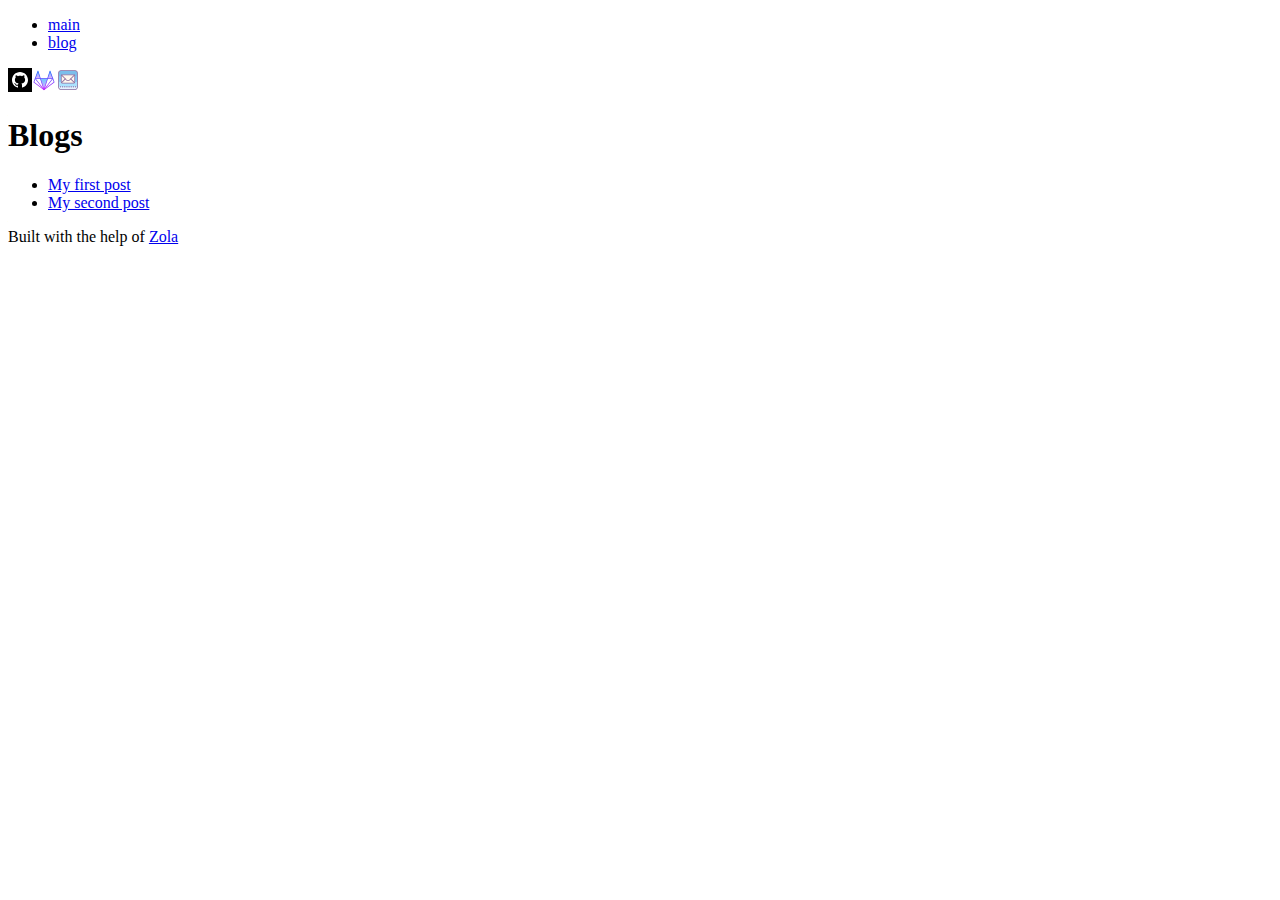
==== blog/index.html @ 6306934f "Deploy site" ====
<!DOCTYPE html><html lang=en><head><meta charset=utf-8><meta name=description content="Official website"><meta name=viewport content="width=device-width, initial-scale=1.0, user-scalable=yes"><title>Cameron Wood</title><link rel=stylesheet href=style.css><body><article><nav class=sections><ul class=left><li><a href=/>main</a><li><a href=/blog class=selected>blog</a></ul><div class=right><a href=https://github.com/cameronwood611 target=_blank><img src=/img/github.svg alt=github></a><a href=https://gitlab.com/cameronwood611 target=_blank><img src=/img/gitlab.svg alt=gitlab></a><a href=mailto:cwood611@uab.edu><img src=/img/mail.svg alt=email></a></div></nav><main><h1 class=title>Blogs</h1><ul><li><a href=https://cwood.dev/blog/first/>My first post</a><li><a href=https://cwood.dev/blog/second/>My second post</a></ul></main><footer><div><p>Built with the help of <a href=https://www.getzola.org target=_blank>Zola</a></div></footer></article>
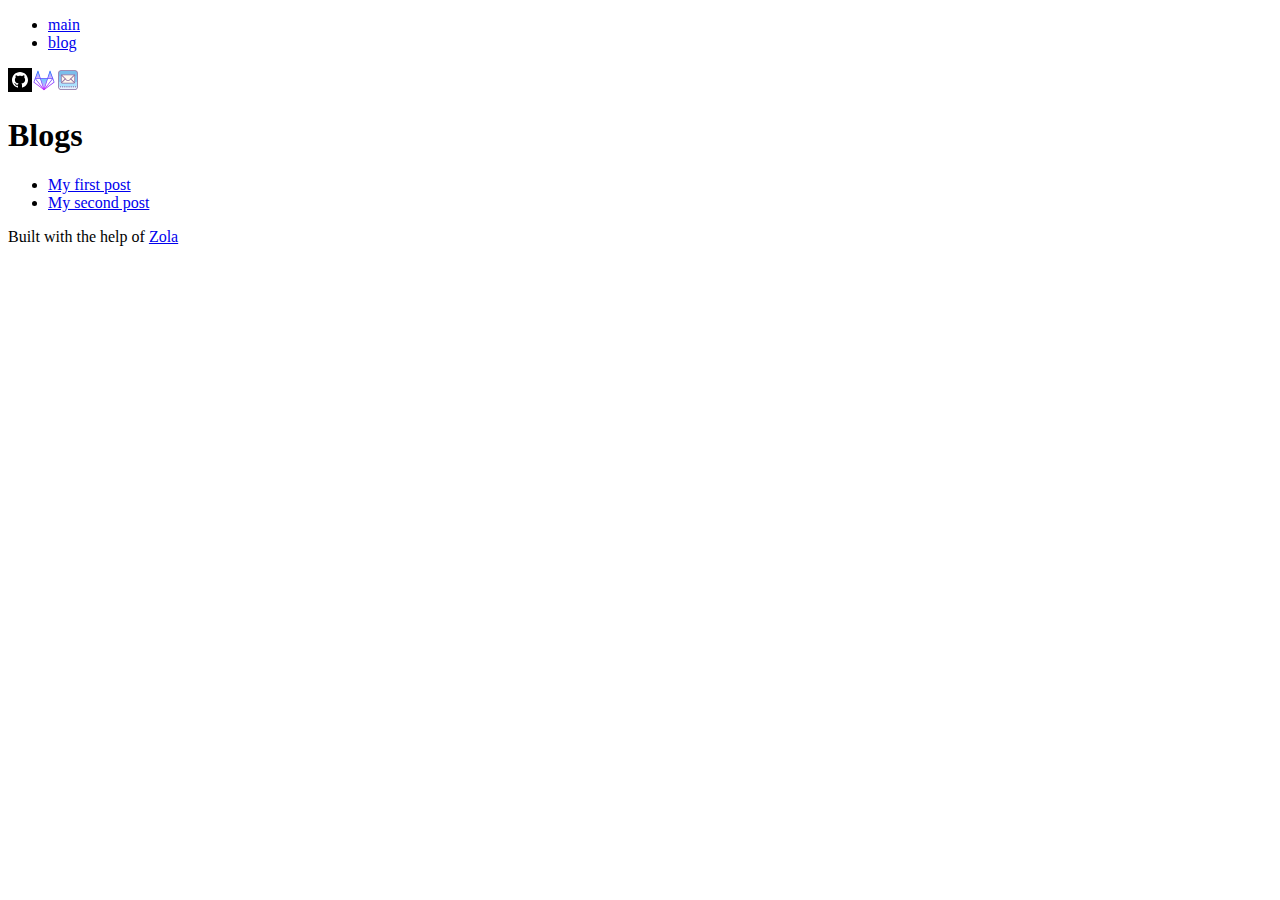
==== commit d9e17f9a: "Deploy site" ====
--- a/blog/index.html
+++ b/blog/index.html
@@ -1 +1 @@
-<!DOCTYPE html><html lang=en><head><meta charset=utf-8><meta name=description content="Official website"><meta name=viewport content="width=device-width, initial-scale=1.0, user-scalable=yes"><title>Cameron Wood</title><link rel=stylesheet href=style.css><body><article><nav class=sections><ul class=left><li><a href=/>main</a><li><a href=/blog class=selected>blog</a></ul><div class=right><a href=https://github.com/cameronwood611 target=_blank><img src=/img/github.svg alt=github></a><a href=https://gitlab.com/cameronwood611 target=_blank><img src=/img/gitlab.svg alt=gitlab></a><a href=mailto:cwood611@uab.edu><img src=/img/mail.svg alt=email></a></div></nav><main><h1 class=title>Blogs</h1><ul><li><a href=https://cwood.dev/blog/first/>My first post</a><li><a href=https://cwood.dev/blog/second/>My second post</a></ul></main><footer><div><p>Built with the help of <a href=https://www.getzola.org target=_blank>Zola</a></div></footer></article>+<!DOCTYPE html><html lang=en><head><meta charset=utf-8><meta name=description content="Official website"><meta name=viewport content="width=device-width, initial-scale=1.0, user-scalable=yes"><title>Cameron Wood</title><link rel=stylesheet href=/cameronwood.github.io/style.css><body><article><nav class=sections><ul class=left><li><a href=/>main</a><li><a href=/blog class=selected>blog</a></ul><div class=right><a href=https://github.com/cameronwood611 target=_blank><img src=/img/github.svg alt=github></a><a href=https://gitlab.com/cameronwood611 target=_blank><img src=/img/gitlab.svg alt=gitlab></a><a href=mailto:cwood611@uab.edu><img src=/img/mail.svg alt=email></a></div></nav><main><h1 class=title>Blogs</h1><ul><li><a href=https://cwood.dev/blog/first/>My first post</a><li><a href=https://cwood.dev/blog/second/>My second post</a></ul></main><footer><div><p>Built with the help of <a href=https://www.getzola.org target=_blank>Zola</a></div></footer></article>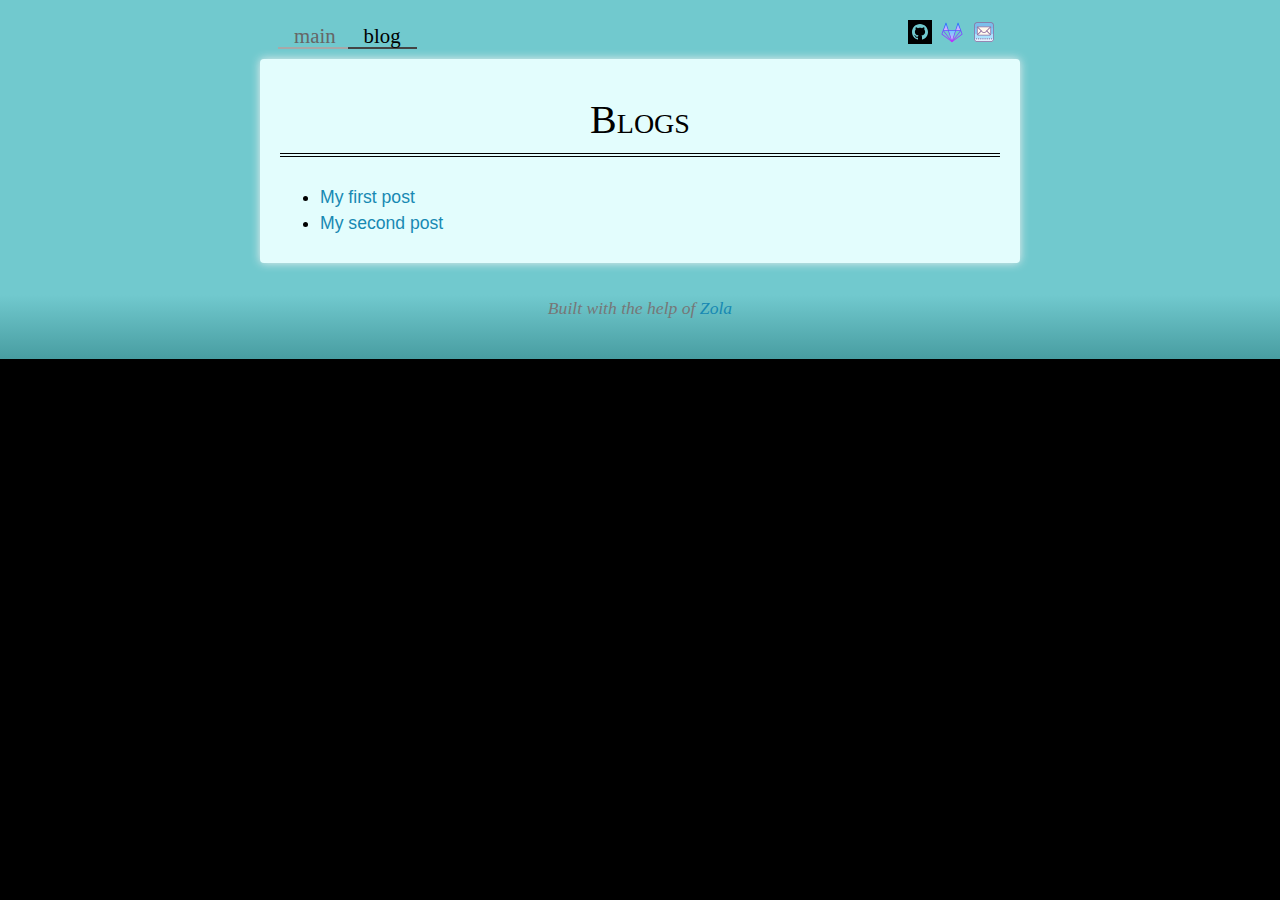
==== commit 7c142968: "Deploy site" ====
--- a/blog/index.html
+++ b/blog/index.html
@@ -1 +1 @@
-<!DOCTYPE html><html lang=en><head><meta charset=utf-8><meta name=description content="Official website"><meta name=viewport content="width=device-width, initial-scale=1.0, user-scalable=yes"><title>Cameron Wood</title><link rel=stylesheet href=/cameronwood.github.io/style.css><body><article><nav class=sections><ul class=left><li><a href=/>main</a><li><a href=/blog class=selected>blog</a></ul><div class=right><a href=https://github.com/cameronwood611 target=_blank><img src=/img/github.svg alt=github></a><a href=https://gitlab.com/cameronwood611 target=_blank><img src=/img/gitlab.svg alt=gitlab></a><a href=mailto:cwood611@uab.edu><img src=/img/mail.svg alt=email></a></div></nav><main><h1 class=title>Blogs</h1><ul><li><a href=https://cwood.dev/blog/first/>My first post</a><li><a href=https://cwood.dev/blog/second/>My second post</a></ul></main><footer><div><p>Built with the help of <a href=https://www.getzola.org target=_blank>Zola</a></div></footer></article>+<!DOCTYPE html><html lang=en><head><meta charset=utf-8><meta name=description content="Official website"><meta name=viewport content="width=device-width, initial-scale=1.0, user-scalable=yes"><title>Cameron Wood</title><link rel=stylesheet href=/style.css><body><article><nav class=sections><ul class=left><li><a href=/>main</a><li><a href=/blog class=selected>blog</a></ul><div class=right><a href=https://github.com/cameronwood611 target=_blank><img src=/img/github.svg alt=github></a><a href=https://gitlab.com/cameronwood611 target=_blank><img src=/img/gitlab.svg alt=gitlab></a><a href=mailto:cwood611@uab.edu><img src=/img/mail.svg alt=email></a></div></nav><main><h1 class=title>Blogs</h1><ul><li><a href=https://cameronwood611.github.io/blog/first/>My first post</a><li><a href=https://cameronwood611.github.io/blog/second/>My second post</a></ul></main><footer><div><p>Built with the help of <a href=https://www.getzola.org target=_blank>Zola</a></div></footer></article>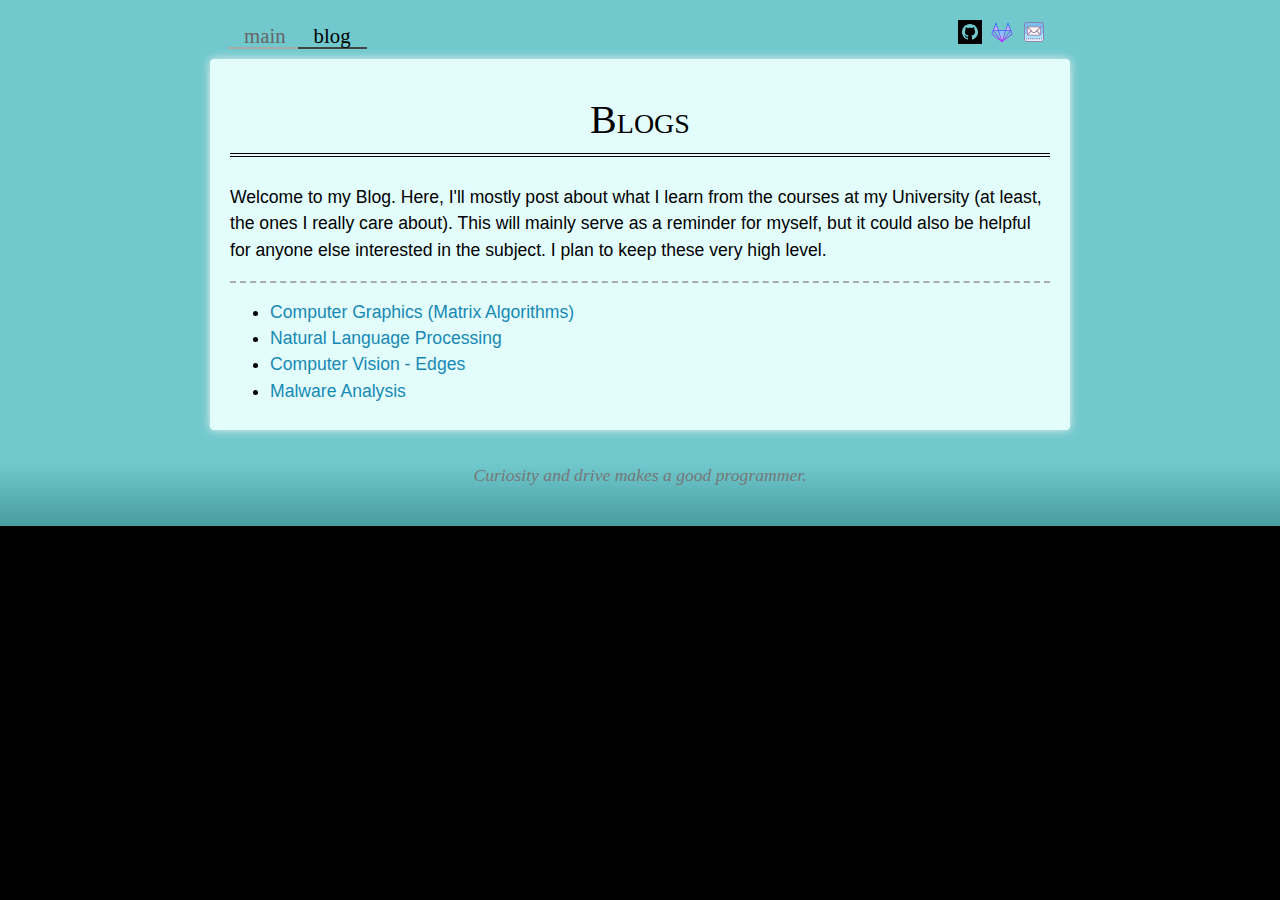
==== commit 95f6cfdd: "Deploy site" ====
--- a/blog/index.html
+++ b/blog/index.html
@@ -1 +1 @@
-<!DOCTYPE html><html lang=en><head><meta charset=utf-8><meta name=description content="Official website"><meta name=viewport content="width=device-width, initial-scale=1.0, user-scalable=yes"><title>Cameron Wood</title><link rel=stylesheet href=/style.css><body><article><nav class=sections><ul class=left><li><a href=/>main</a><li><a href=/blog class=selected>blog</a></ul><div class=right><a href=https://github.com/cameronwood611 target=_blank><img src=/img/github.svg alt=github></a><a href=https://gitlab.com/cameronwood611 target=_blank><img src=/img/gitlab.svg alt=gitlab></a><a href=mailto:cwood611@uab.edu><img src=/img/mail.svg alt=email></a></div></nav><main><h1 class=title>Blogs</h1><ul><li><a href=https://cameronwood611.github.io/blog/first/>My first post</a><li><a href=https://cameronwood611.github.io/blog/second/>My second post</a></ul></main><footer><div><p>Built with the help of <a href=https://www.getzola.org target=_blank>Zola</a></div></footer></article>+<!DOCTYPE html><html lang=en><head><meta charset=utf-8><meta name=description content="Official website"><meta name=viewport content="width=device-width, initial-scale=1.0, user-scalable=yes"><title>Cameron Wood</title><link rel=stylesheet href=/style.css><body><article><nav class=sections><ul class=left><li><a href=/>main</a><li><a href=/blog class=selected>blog</a></ul><div class=right><a href=https://github.com/cameronwood611 target=_blank><img src=/img/github.svg alt=github></a><a href=https://gitlab.com/cameronwood611 target=_blank><img src=/img/gitlab.svg alt=gitlab></a><a href=mailto:cwood611@uab.edu><img src=/img/mail.svg alt=email></a></div></nav><main><h1 class=title>Blogs</h1><div><p>Welcome to my Blog. Here, I'll mostly post about what I learn from the courses at my University (at least, the ones I really care about). This will mainly serve as a reminder for myself, but it could also be helpful for anyone else interested in the subject. I plan to keep these very high level.</div><hr><ul><li><a href=https://cameronwood611.github.io/blog/matrix-algs/>Computer Graphics (Matrix Algorithms)</a><li><a href=https://cameronwood611.github.io/blog/nlp/>Natural Language Processing</a><li><a href=https://cameronwood611.github.io/blog/cv-edges/>Computer Vision - Edges</a><li><a href=https://cameronwood611.github.io/blog/malware-analysis/>Malware Analysis</a></ul></main><footer><div><p>Curiosity and drive makes a good programmer.</div></footer></article>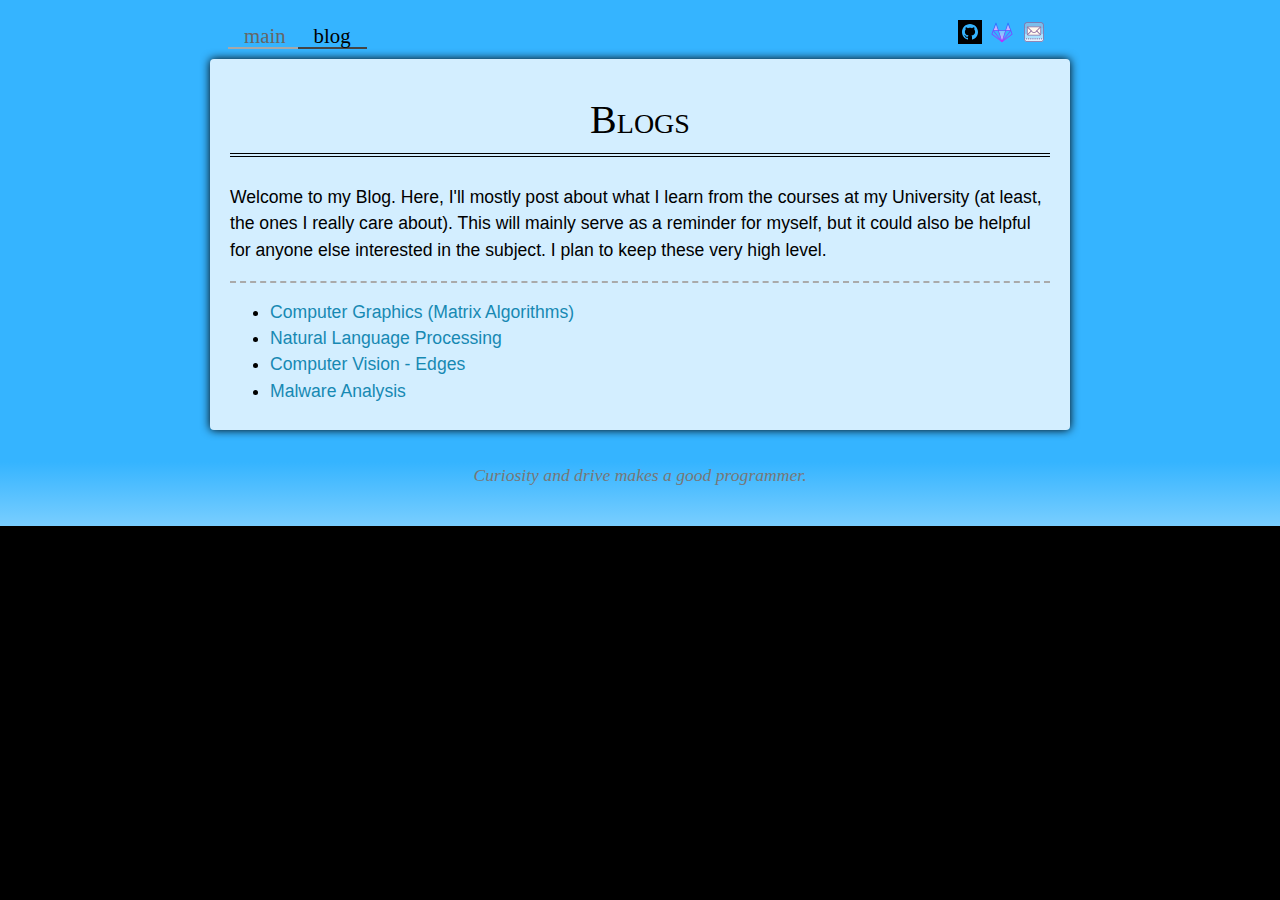
==== commit 7256818e: "merge" ====
--- a/blog/index.html
+++ b/blog/index.html
@@ -1 +1 @@
-<!DOCTYPE html><html lang=en><head><meta charset=utf-8><meta name=description content="Official website"><meta name=viewport content="width=device-width, initial-scale=1.0, user-scalable=yes"><title>Cameron Wood</title><link rel=stylesheet href=/style.css><body><article><nav class=sections><ul class=left><li><a href=/>main</a><li><a href=/blog class=selected>blog</a></ul><div class=right><a href=https://github.com/cameronwood611 target=_blank><img src=/img/github.svg alt=github></a><a href=https://gitlab.com/cameronwood611 target=_blank><img src=/img/gitlab.svg alt=gitlab></a><a href=mailto:cwood611@uab.edu><img src=/img/mail.svg alt=email></a></div></nav><main><h1 class=title>Blogs</h1><div><p>Welcome to my Blog. Here, I'll mostly post about what I learn from the courses at my University (at least, the ones I really care about). This will mainly serve as a reminder for myself, but it could also be helpful for anyone else interested in the subject. I plan to keep these very high level.</div><hr><ul><li><a href=https://cameronwood611.github.io/blog/matrix-algs/>Computer Graphics (Matrix Algorithms)</a><li><a href=https://cameronwood611.github.io/blog/nlp/>Natural Language Processing</a><li><a href=https://cameronwood611.github.io/blog/cv-edges/>Computer Vision - Edges</a><li><a href=https://cameronwood611.github.io/blog/malware-analysis/>Malware Analysis</a></ul></main><footer><div><p>Curiosity and drive makes a good programmer.</div></footer></article>+<!doctype html><html lang=en><head><meta charset=utf-8><meta content="Official website" name=description><meta content="width=device-width,initial-scale=1.0,user-scalable=yes" name=viewport><title>Cameron Wood</title><link href=/style.css rel=stylesheet><body><article><nav class=sections><ul class=left><li><a href=/>main</a><li><a class=selected href=/blog>blog</a></ul><div class=right><a href=https://github.com/cameronwood611 target=_blank><img alt=github src=/img/github.svg></a><a href=https://gitlab.com/cameronwood611 target=_blank><img alt=gitlab src=/img/gitlab.svg></a><a href=mailto:cwood611@uab.edu><img alt=email src=/img/mail.svg></a></div></nav><main><h1 class=title>Blogs</h1><div><p>Welcome to my Blog. Here, I'll mostly post about what I learn from the courses at my University (at least, the ones I really care about). This will mainly serve as a reminder for myself, but it could also be helpful for anyone else interested in the subject. I plan to keep these very high level.</div><hr><ul><li><a href=https://cwood.dev/blog/matrix-algs/>Computer Graphics (Matrix Algorithms)</a><li><a href=https://cwood.dev/blog/nlp/>Natural Language Processing</a><li><a href=https://cwood.dev/blog/cv-edges/>Computer Vision - Edges</a><li><a href=https://cwood.dev/blog/malware-analysis/>Malware Analysis</a></ul></main><footer><div><p>Curiosity and drive makes a good programmer.</div></footer></article>